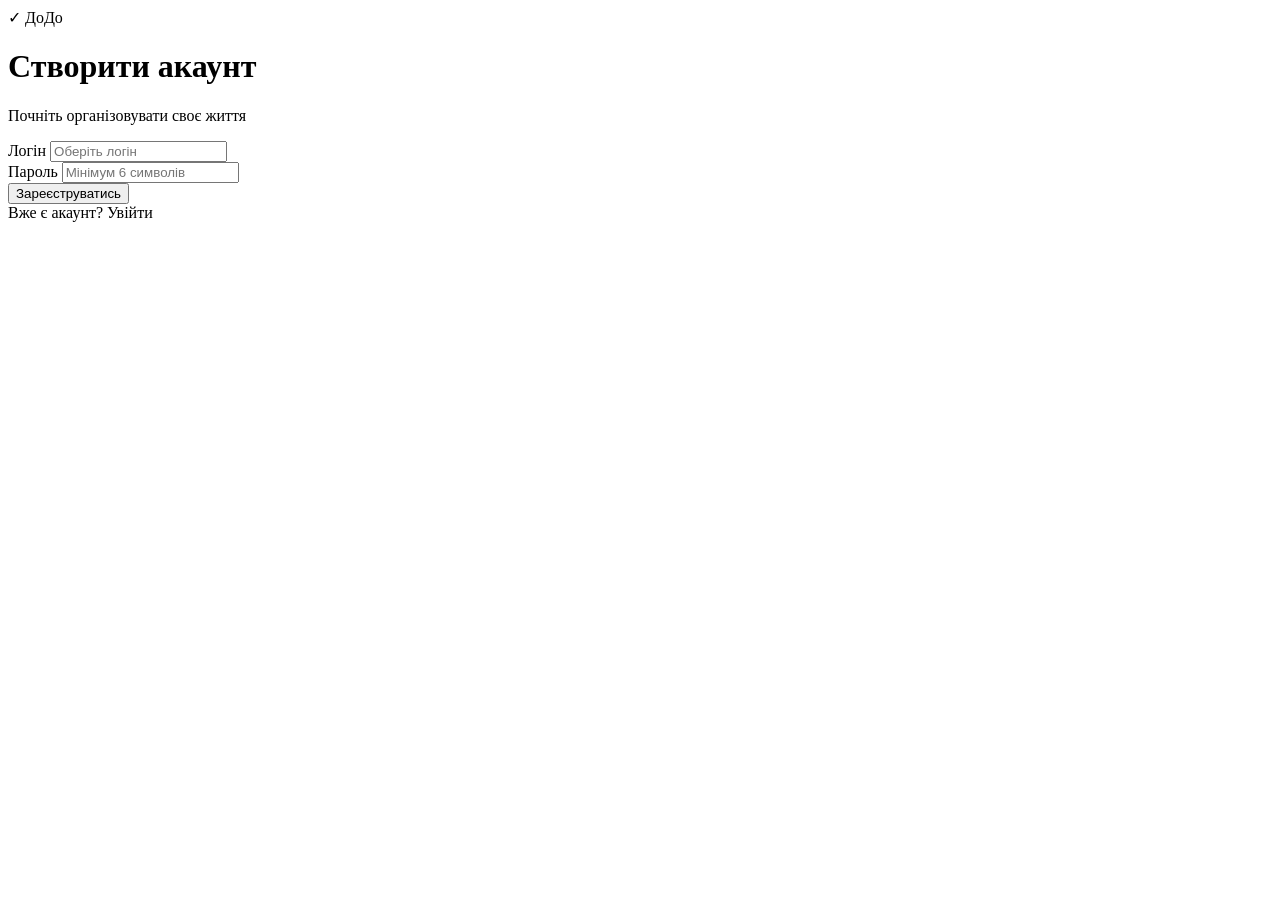
==== src/main/resources/templates/registration.html @ 4591f549 "initial commit" ====
<!DOCTYPE html>
<html xmlns:th="http://www.thymeleaf.org" lang="uk">
<head>
    <meta charset="UTF-8">
    <meta name="viewport" content="width=device-width, initial-scale=1.0">
    <title>Реєстрація — ДоДо</title>
    <link rel="preconnect" href="https://fonts.googleapis.com">
    <link href="https://fonts.googleapis.com/css2?family=Unbounded:wght@400;600;700&family=DM+Sans:wght@300;400;500;600&display=swap" rel="stylesheet">
    <link rel="stylesheet" th:href="@{/css/auth.css}">
</head>
<body>
    <div class="page">
        <div class="brand">
            <span class="brand-icon">✓</span>
            <span class="brand-name">ДоДо</span>
        </div>
        <div class="auth-card">
            <h1>Створити акаунт</h1>
            <p class="subtitle">Почніть організовувати своє життя</p>

            <form th:action="@{/register}" method="post">
                <div class="field">
                    <label>Логін</label>
                    <input type="text" name="login" placeholder="Оберіть логін" autocomplete="username" required/>
                </div>
                <div class="field">
                    <label>Пароль</label>
                    <input type="password" name="password" placeholder="Мінімум 6 символів" autocomplete="new-password" required/>
                </div>
                <button type="submit" class="btn-primary">Зареєструватись</button>
            </form>

            <div class="switch">
                Вже є акаунт? <a th:href="@{/login}">Увійти</a>
            </div>
        </div>
    </div>
</body>
</html>
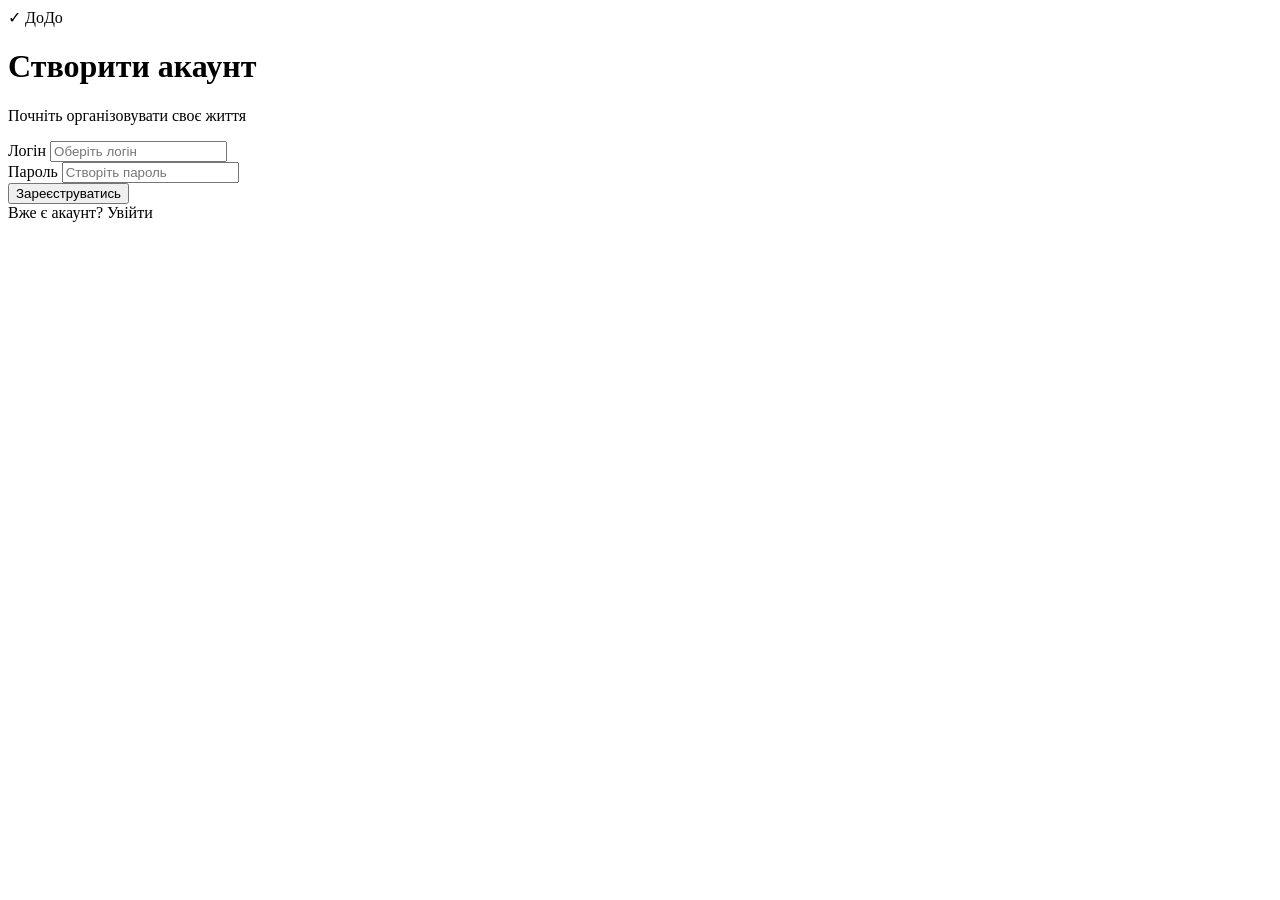
==== commit 5aed2b74: "aws integration" ====
--- a/src/main/resources/templates/registration.html
+++ b/src/main/resources/templates/registration.html
@@ -25,7 +25,7 @@
                 </div>
                 <div class="field">
                     <label>Пароль</label>
-                    <input type="password" name="password" placeholder="Мінімум 6 символів" autocomplete="new-password" required/>
+                    <input type="password" name="password" placeholder="Створіть пароль" autocomplete="new-password" required/>
                 </div>
                 <button type="submit" class="btn-primary">Зареєструватись</button>
             </form>
